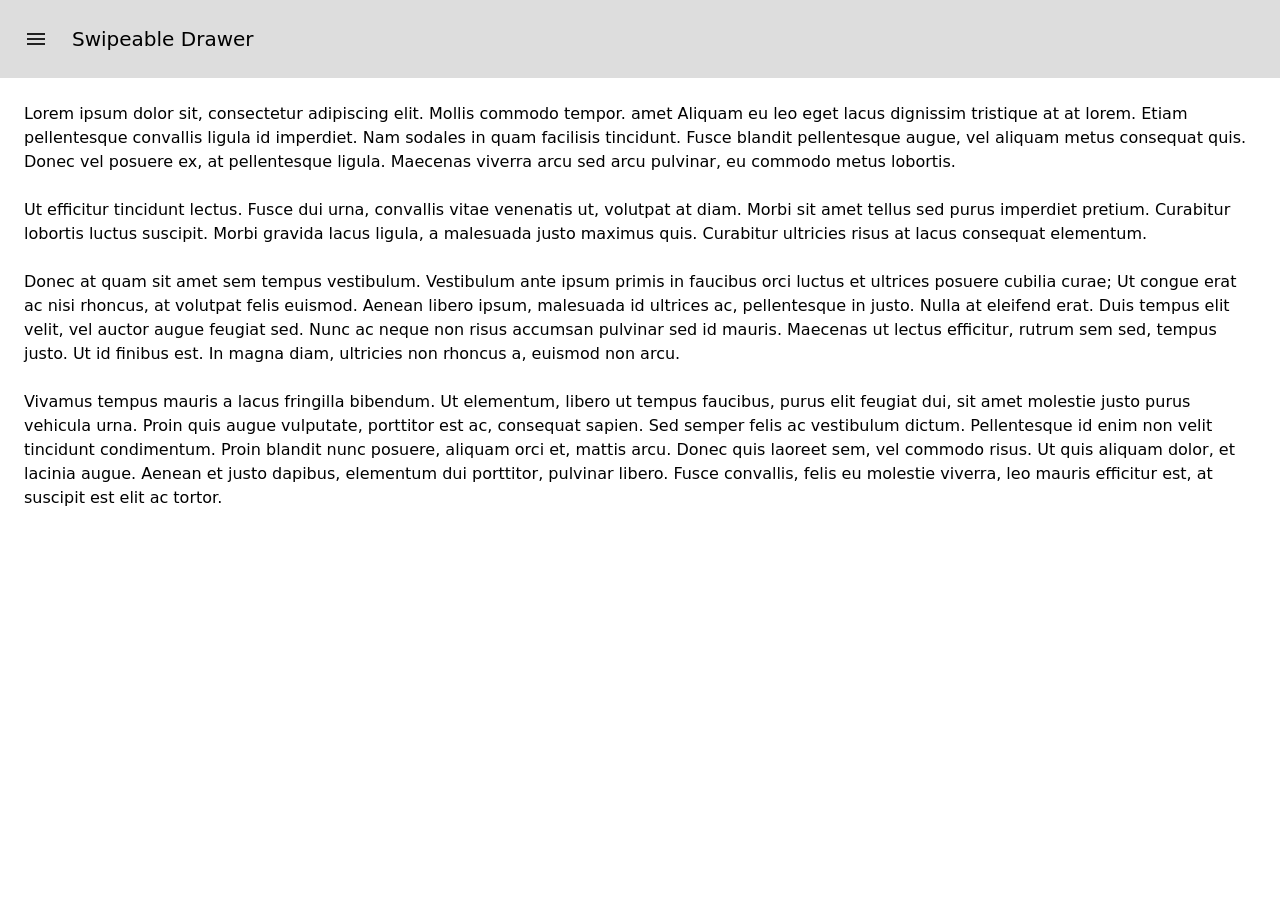
==== swipeable-ui/drawer/index.html @ b2a045dc "Update sidebar and add drawer demo" ====
<!DOCTYPE html>
<html lang="en">
<head>
  <meta charset="UTF-8">
  <meta name="viewport" content="width=device-width, initial-scale=1.0">
  <title>Swipeable Drawer</title>

  <!-- Base CSS not related to this demo -->
  <link rel="stylesheet" href="base.css">

  <!-- JS and CSS for this demo -->
  <link href="drawer.css" rel="stylesheet">
  <script src="drawer.js" defer></script>
</head>
<body>
  <div class="Drawer">
    <div class="Drawer-scroller">
      <nav class="Drawer-sheet">
        <header>Swipe to close</header>
        <ul>
          <li><a href="#">Lorem ipsum est</a></li>
          <li><a href="#">dolor sit amet</a></li>
          <li><a href="#">Consectetur ac</a></li>
          <li><a href="#">Adipiscing elit</a></li>
          <li><a href="#">Cras mollis urna</a></li>
          <li><a href="#">Commodo tempor</a></li>
          <li><a href="#">Aliquam eu leo</a></li>
          <li><a href="#">Lorem ipsum est</a></li>
          <li><a href="#">dolor sit amet</a></li>
          <li><a href="#">Consectetur ac</a></li>
          <li><a href="#">Adipiscing elit</a></li>
          <li><a href="#">Cras mollis urna</a></li>
          <li><a href="#">Commodo tempor</a></li>
          <li><a href="#">Aliquam eu leo</a></li>
        </ul>
      </nav>
    </div>
  </div>

  <main>
    <header>
      <button id="drawer-open">
        <svg xmlns="http://www.w3.org/2000/svg" fill="#222" viewBox="0 -960 960 960">
          <path d="M120-240v-80h720v80H120Zm0-200v-80h720v80H120Zm0-200v-80h720v80H120Z"/>
        </svg>
      </button>
      <span>Swipeable Drawer</span>
    </header>
    <div>
      <p>Lorem ipsum dolor sit, consectetur adipiscing elit. Mollis commodo tempor. amet Aliquam eu leo eget lacus dignissim tristique at at lorem. Etiam pellentesque convallis ligula id imperdiet. Nam sodales in quam facilisis tincidunt. Fusce blandit pellentesque augue, vel aliquam metus consequat quis. Donec vel posuere ex, at pellentesque ligula. Maecenas viverra arcu sed arcu pulvinar, eu commodo metus lobortis.</p>
      <p>Ut efficitur tincidunt lectus. Fusce dui urna, convallis vitae venenatis ut, volutpat at diam. Morbi sit amet tellus sed purus imperdiet pretium. Curabitur lobortis luctus suscipit. Morbi gravida lacus ligula, a malesuada justo maximus quis. Curabitur ultricies risus at lacus consequat elementum.</p>
      <p>Donec at quam sit amet sem tempus vestibulum. Vestibulum ante ipsum primis in faucibus orci luctus et ultrices posuere cubilia curae; Ut congue erat ac nisi rhoncus, at volutpat felis euismod. Aenean libero ipsum, malesuada id ultrices ac, pellentesque in justo. Nulla at eleifend erat. Duis tempus elit velit, vel auctor augue feugiat sed. Nunc ac neque non risus accumsan pulvinar sed id mauris. Maecenas ut lectus efficitur, rutrum sem sed, tempus justo. Ut id finibus est. In magna diam, ultricies non rhoncus a, euismod non arcu.</p>
      <p>Vivamus tempus mauris a lacus fringilla bibendum. Ut elementum, libero ut tempus faucibus, purus elit feugiat dui, sit amet molestie justo purus vehicula urna. Proin quis augue vulputate, porttitor est ac, consequat sapien. Sed semper felis ac vestibulum dictum. Pellentesque id enim non velit tincidunt condimentum. Proin blandit nunc posuere, aliquam orci et, mattis arcu. Donec quis laoreet sem, vel commodo risus. Ut quis aliquam dolor, et lacinia augue. Aenean et justo dapibus, elementum dui porttitor, pulvinar libero. Fusce convallis, felis eu molestie viverra, leo mauris efficitur est, at suscipit est elit ac tortor.</p>
    </div>
  </main>
</body>
</html>
---- swipeable-ui/drawer/base.css ----
* {
  box-sizing: border-box;
  margin: 0;
  padding: 0;
}

body {
  --gap: 1.5rem;

  font: 1em/1.5 system-ui, sans-serif;
  -webkit-text-size-adjust: 100%;
}

header {
  display: grid;
  grid-gap: var(--gap);
  padding: var(--gap);

  background: #0002;
  font-size: 1.25em;
  font-weight: 400;
}

button {
  width: min-content;
  background: none;
  border: 0px;
  margin: -1em;
  padding: 1em;
}

svg {
  aspect-ratio: 1 / 1;
  display: block;
  width: var(--gap);

  cursor: pointer;
}

main {
  min-height: 100vh;

  & > header {
    grid-template-columns: auto 1fr;
  }

  & > div {
    display: grid;
    gap: var(--gap);
    padding: var(--gap);
  }
}
---- swipeable-ui/drawer/drawer.css ----
.Drawer {
  --drawer-width: min(20em, 80dvw);
  display: none;

  &:where(.Drawer--active) {
    --drawer-visibility: 1;
    display: block;
    position: fixed;
    inset: 0;
  }
}

.Drawer-scroller {
  position: relative;
  display: grid;
  grid-template-columns: var(--drawer-width) 100%;

  overflow-x: scroll;
  overscroll-behavior: none;
  scrollbar-width: none;
  scroll-snap-type: x mandatory;

  /* A spacer to make the drawer sheet scrollable */
  &::after {
    content: '';
    scroll-snap-align: end;
  }
}

.Drawer-sheet {
  --backdrop: 0;

  display: grid;
  grid-template-rows: auto 1fr;
  height: 100svh;

  background: #333;
  color: #fff;
  overflow-y: auto;
  scroll-snap-align: start;
  scrollbar-width: none;

  /* Use transparent outline and shadow for backdrop effect */
  /* outline: 100vw solid rgba(0, 0, 0, calc(var(--backdrop) / 3)); */
  box-shadow: 0 0 2em rgba(0, 0, 0, calc(var(--backdrop) / 2));

  :where(& > ul > li) {
    padding: 1em var(--gap);
    border-top: 1px solid #fff2;

    :where(& > a) {
      color: inherit;
      cursor: pointer;
      text-decoration: none;
    }
  }
}

@supports (animation-timeline: scroll()) {
  @property --backdrop {
    syntax: '<number>';
    inherits: false;
    initial-value: 0;
  }

  .Drawer-sheet {
    animation: fade-drawer-backdrop linear both;
    animation-timeline: scroll(x);
  }

  @keyframes fade-drawer-backdrop {
    0% { --backdrop: 1 }
    100% { --backdrop: 0 }
  }
}
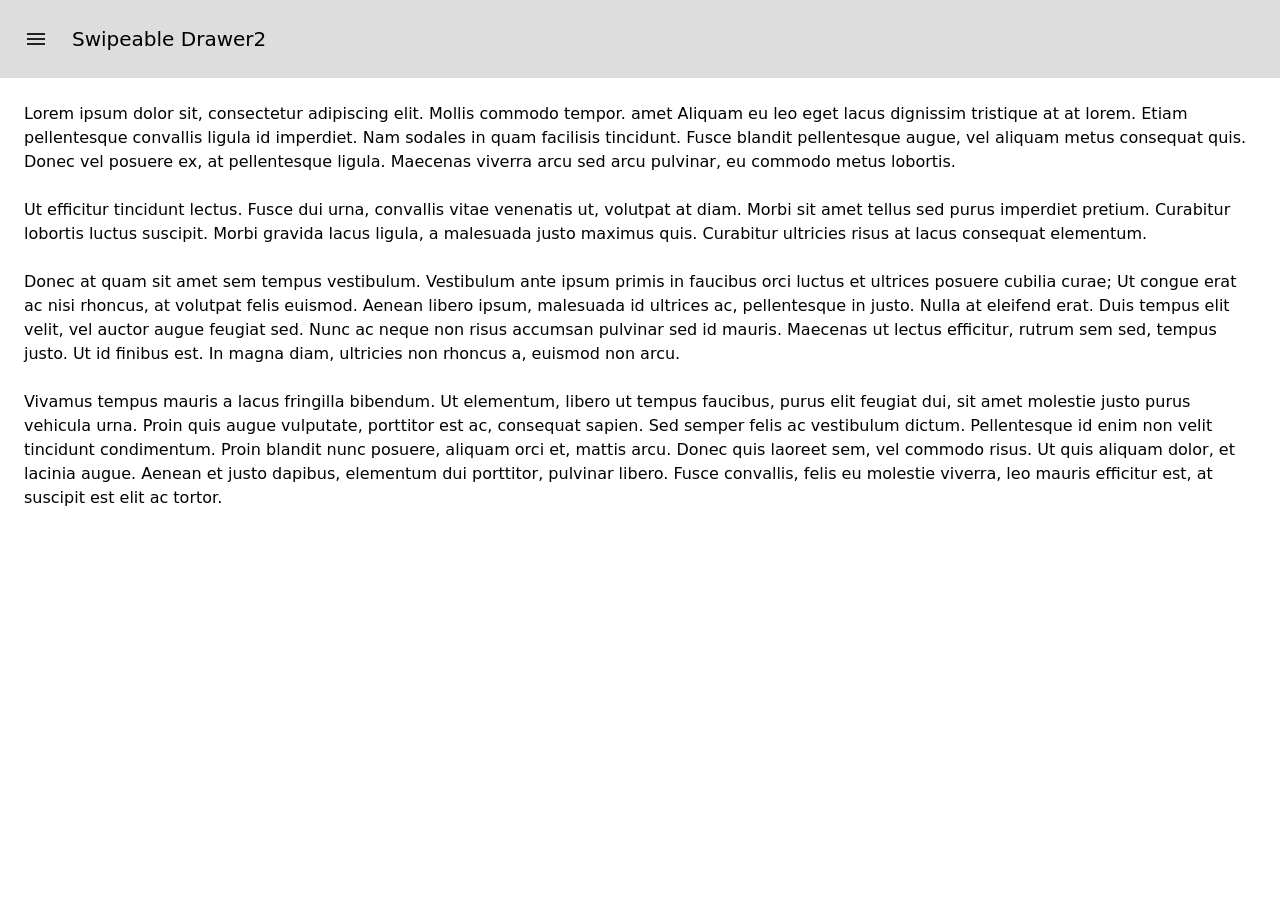
==== commit 4f179245: "Align drawer to MWG guide" ====
--- a/swipeable-ui/drawer/index.html
+++ b/swipeable-ui/drawer/index.html
@@ -13,9 +13,9 @@
   <script src="drawer.js" defer></script>
 </head>
 <body>
-  <div class="Drawer">
+  <div class="Drawer" id="drawer" popover="manual">
     <div class="Drawer-scroller">
-      <nav class="Drawer-sheet">
+      <nav class="Drawer-sheet" tabindex="-1">
         <header>Swipe to close</header>
         <ul>
           <li><a href="#">Lorem ipsum est</a></li>
@@ -34,17 +34,18 @@
           <li><a href="#">Aliquam eu leo</a></li>
         </ul>
       </nav>
+
     </div>
   </div>
 
   <main>
     <header>
-      <button id="drawer-open">
-        <svg xmlns="http://www.w3.org/2000/svg" fill="#222" viewBox="0 -960 960 960">
+      <button id="drawer-open" aria-label="Open menu" aria-expanded="false" aria-controls="drawer">
+        <svg xmlns="http://www.w3.org/2000/svg" fill="#222" viewBox="0 -960 960 960" aria-hidden="true">
           <path d="M120-240v-80h720v80H120Zm0-200v-80h720v80H120Zm0-200v-80h720v80H120Z"/>
         </svg>
       </button>
-      <span>Swipeable Drawer</span>
+      <span>Swipeable Drawer2</span>
     </header>
     <div>
       <p>Lorem ipsum dolor sit, consectetur adipiscing elit. Mollis commodo tempor. amet Aliquam eu leo eget lacus dignissim tristique at at lorem. Etiam pellentesque convallis ligula id imperdiet. Nam sodales in quam facilisis tincidunt. Fusce blandit pellentesque augue, vel aliquam metus consequat quis. Donec vel posuere ex, at pellentesque ligula. Maecenas viverra arcu sed arcu pulvinar, eu commodo metus lobortis.</p>
--- a/swipeable-ui/drawer/base.css
+++ b/swipeable-ui/drawer/base.css
@@ -27,18 +27,17 @@
   border: 0px;
   margin: -1em;
   padding: 1em;
+  cursor: pointer;
 }
 
 svg {
   aspect-ratio: 1 / 1;
   display: block;
   width: var(--gap);
-
-  cursor: pointer;
 }
 
 main {
-  min-height: 100vh;
+  min-height: 100dvh;
 
   & > header {
     grid-template-columns: auto 1fr;
@@ -50,3 +49,13 @@
     padding: var(--gap);
   }
 }
+
+nav > ul > li {
+  padding: 1em var(--gap);
+  border-top: 1px solid #fff2;
+
+  :where(& > a) {
+    color: inherit;
+    text-decoration: none;
+  }
+}
--- a/swipeable-ui/drawer/drawer.css
+++ b/swipeable-ui/drawer/drawer.css
@@ -1,13 +1,19 @@
 .Drawer {
   --drawer-width: min(20em, 80dvw);
-  display: none;
+  --drawer-backdrop: 0;
 
-  &:where(.Drawer--active) {
-    --drawer-visibility: 1;
-    display: block;
-    position: fixed;
-    inset: 0;
-  }
+  width: auto;
+  height: auto;
+  background: transparent;
+  border: 0;
+  overflow: visible;
+}
+
+/* The popover's top-layer backdrop, faded in over the page content as the
+   drawer opens. */
+.Drawer::backdrop {
+  background: #000;
+  opacity: calc(var(--drawer-backdrop) / 2);
 }
 
 .Drawer-scroller {
@@ -19,17 +25,23 @@
   overscroll-behavior: none;
   scrollbar-width: none;
   scroll-snap-type: x mandatory;
+}
 
-  /* A spacer to make the drawer sheet scrollable */
-  &::after {
-    content: '';
-    scroll-snap-align: end;
+/* Animate opening and closing scrolls, unless the user prefers reduced motion. */
+@media (prefers-reduced-motion: no-preference) {
+  .Drawer-scroller {
+    scroll-behavior: smooth;
   }
 }
 
+/* A spacer to make the drawer sheet scrollable. */
+.Drawer-scroller::after {
+  content: '';
+  scroll-snap-align: end;
+  scroll-initial-target: nearest;
+}
+
 .Drawer-sheet {
-  --backdrop: 0;
-
   display: grid;
   grid-template-rows: auto 1fr;
   height: 100svh;
@@ -40,36 +52,36 @@
   scroll-snap-align: start;
   scrollbar-width: none;
 
-  /* Use transparent outline and shadow for backdrop effect */
-  /* outline: 100vw solid rgba(0, 0, 0, calc(var(--backdrop) / 3)); */
-  box-shadow: 0 0 2em rgba(0, 0, 0, calc(var(--backdrop) / 2));
+  box-shadow: 0 0 2em rgba(0, 0, 0, calc(var(--drawer-backdrop) / 2));
+}
 
-  :where(& > ul > li) {
-    padding: 1em var(--gap);
-    border-top: 1px solid #fff2;
+/*
+  Feature detect scroll-driven animations support, otherwise applying the
+  `fade-drawer-backdrop` animation will set `--drawer-backdrop` to `0`.
+*/
+@supports (animation-timeline: scroll()) {
+  .Drawer {
+    timeline-scope: --drawer-fade;
+    animation: fade-drawer-backdrop linear both;
+    animation-timeline: --drawer-fade;
+  }
 
-    :where(& > a) {
-      color: inherit;
-      cursor: pointer;
-      text-decoration: none;
-    }
+  .Drawer-scroller {
+    scroll-timeline: --drawer-fade x;
+  }
+
+  @property --drawer-backdrop {
+    syntax: '<number>';
+    inherits: true;
+    initial-value: 0;
+  }
+
+  @keyframes fade-drawer-backdrop {
+    0% { --drawer-backdrop: 1 }
+    100% { --drawer-backdrop: 0 }
   }
 }
 
-@supports (animation-timeline: scroll()) {
-  @property --backdrop {
-    syntax: '<number>';
-    inherits: false;
-    initial-value: 0;
-  }
-
-  .Drawer-sheet {
-    animation: fade-drawer-backdrop linear both;
-    animation-timeline: scroll(x);
-  }
-
-  @keyframes fade-drawer-backdrop {
-    0% { --backdrop: 1 }
-    100% { --backdrop: 0 }
-  }
+html:has(.Drawer:popover-open) {
+  overflow: clip;
 }
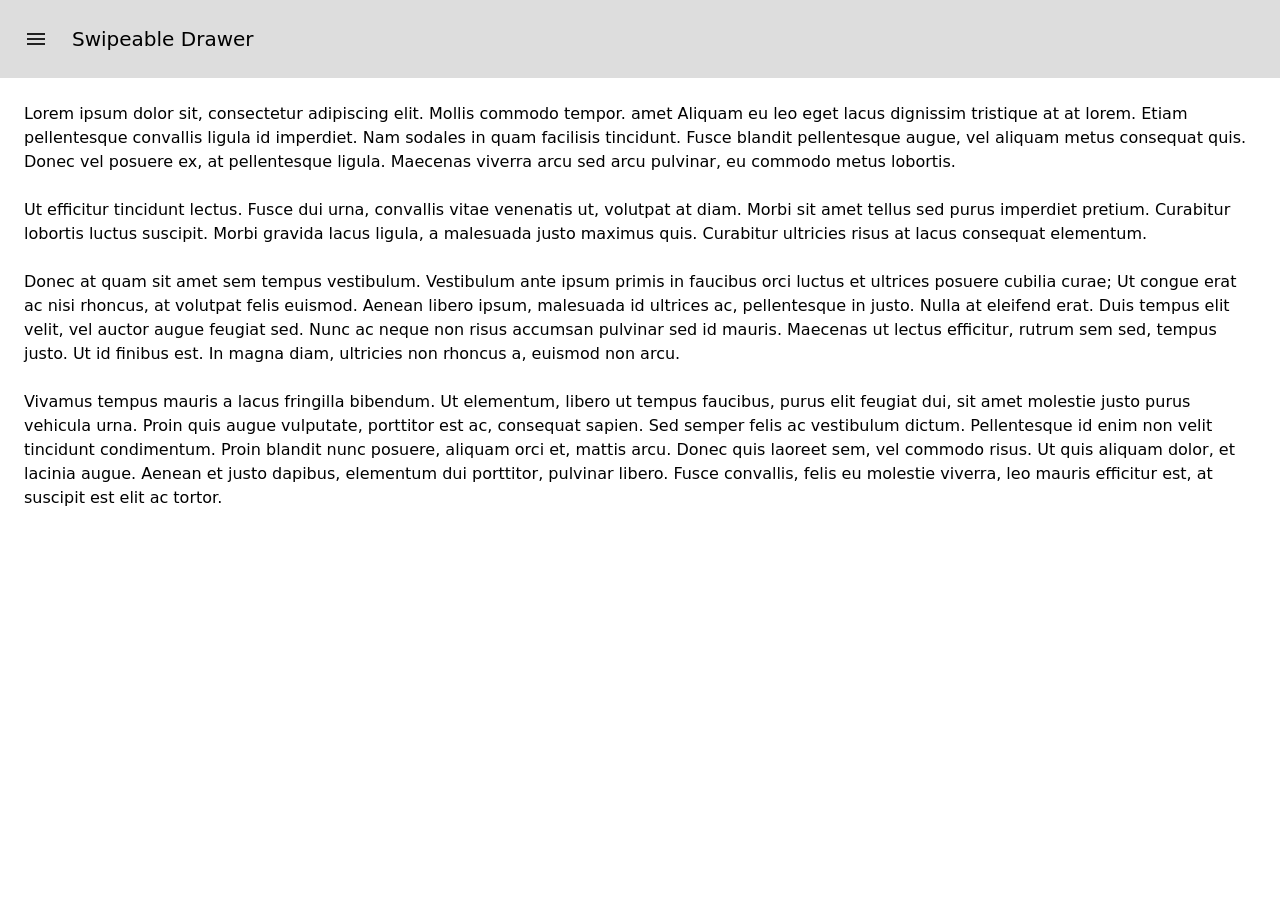
==== commit 4b7413da: "Fix missed change" ====
--- a/swipeable-ui/drawer/index.html
+++ b/swipeable-ui/drawer/index.html
@@ -45,7 +45,7 @@
           <path d="M120-240v-80h720v80H120Zm0-200v-80h720v80H120Zm0-200v-80h720v80H120Z"/>
         </svg>
       </button>
-      <span>Swipeable Drawer2</span>
+      <span>Swipeable Drawer</span>
     </header>
     <div>
       <p>Lorem ipsum dolor sit, consectetur adipiscing elit. Mollis commodo tempor. amet Aliquam eu leo eget lacus dignissim tristique at at lorem. Etiam pellentesque convallis ligula id imperdiet. Nam sodales in quam facilisis tincidunt. Fusce blandit pellentesque augue, vel aliquam metus consequat quis. Donec vel posuere ex, at pellentesque ligula. Maecenas viverra arcu sed arcu pulvinar, eu commodo metus lobortis.</p>
